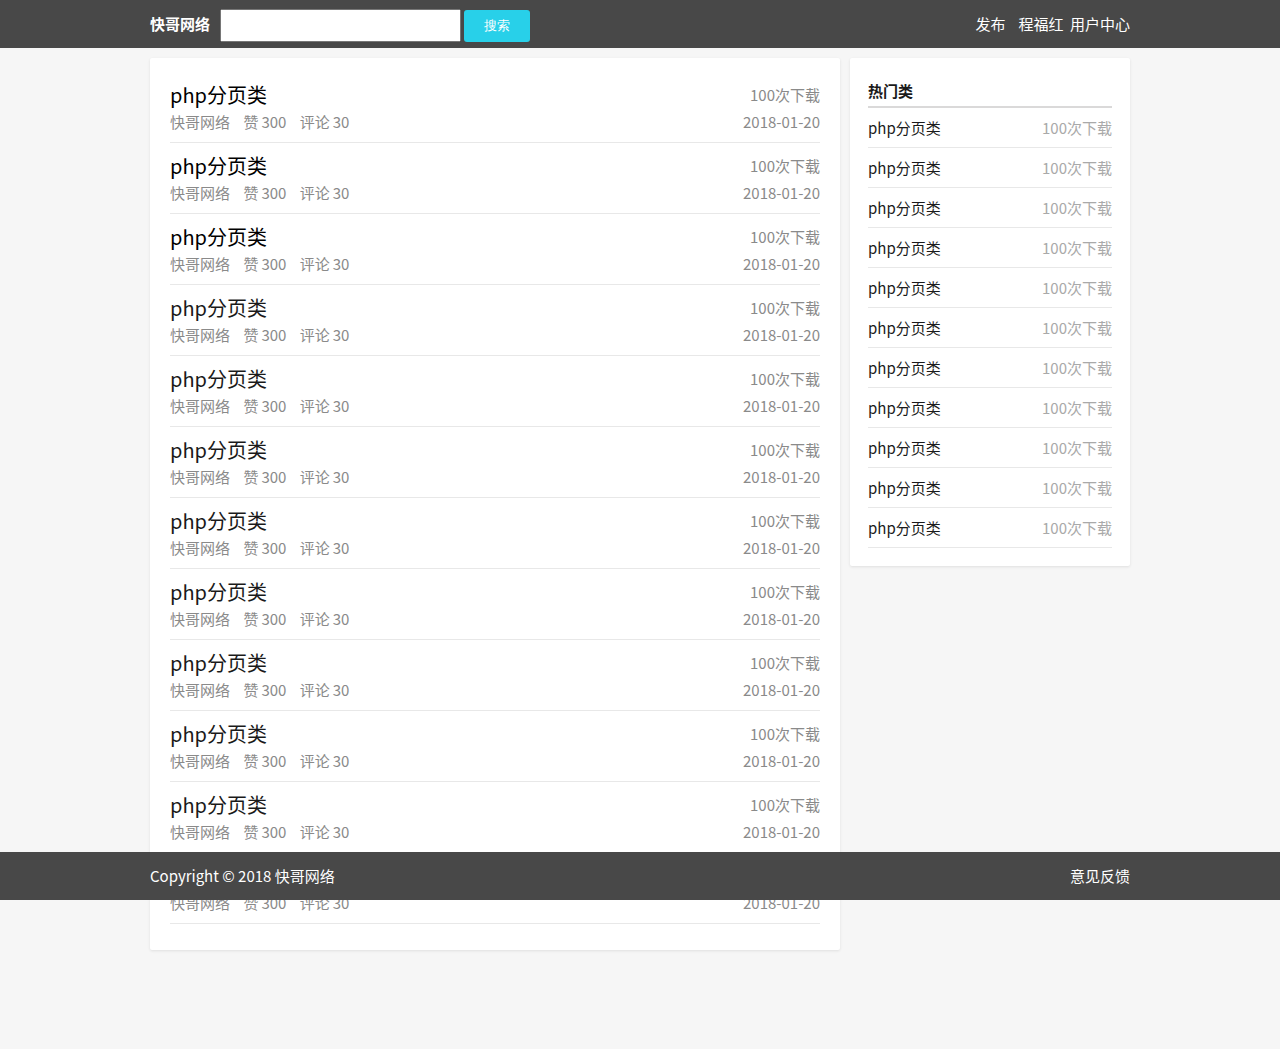
==== index.html @ d21f76a3 "在家修改同步" ====
<!DOCTYPE html>
<html>
  <head>
    <meta charset="utf-8">
    <title>php类库</title>
    <link rel="stylesheet" href="/css/style.css">
  </head>
  <body>
    <header>
      <div class="content">
        <div class="title">快哥网络</div>
        <div class="search">
          <input type="text" id="search">
          <input type="submit" class="sub"  value="搜索">
        </div>
        <div class="login">
          <!-- <span id="login">登陆</span>
          <span id="register">注册</span> -->
          <span id="login">程福红</span>
          <span id="register">用户中心</span>
        </div>
        <div class="release">发布</div>
      </div>
    </header>
    <main>
      <div class="left">
        <div class="content">
          <div class="title">
            <div class="text"><a href="view.html">php分页类</a></div>
            <div class="downCount">100次下载</div>
          </div>
          <div class="label">
            <span class="author">快哥网络</span>
            <span class="praise">赞<i>300</i></span>
            <span class="evaluate">评论<i>30</i></span>
            <span class="upTime">2018-01-20</span>
          </div>
        </div>
        <div class="content">
          <div class="title">
            <div class="text"><a href="view.html">php分页类</a></div>
            <div class="downCount">100次下载</div>
          </div>
          <div class="label">
            <span class="author">快哥网络</span>
            <span class="praise">赞<i>300</i></span>
            <span class="evaluate">评论<i>30</i></span>
            <span class="upTime">2018-01-20</span>
          </div>
        </div>
        <div class="content">
          <div class="title">
            <div class="text"><a href="view.html">php分页类</a></div>
            <div class="downCount">100次下载</div>
          </div>
          <div class="label">
            <span class="author">快哥网络</span>
            <span class="praise">赞<i>300</i></span>
            <span class="evaluate">评论<i>30</i></span>
            <span class="upTime">2018-01-20</span>
          </div>
        </div>
        <div class="content">
          <div class="title">
            <div class="text">php分页类</div>
            <div class="downCount">100次下载</div>
          </div>
          <div class="label">
            <span class="author">快哥网络</span>
            <span class="praise">赞<i>300</i></span>
            <span class="evaluate">评论<i>30</i></span>
            <span class="upTime">2018-01-20</span>
          </div>
        </div>
        <div class="content">
          <div class="title">
            <div class="text">php分页类</div>
            <div class="downCount">100次下载</div>
          </div>
          <div class="label">
            <span class="author">快哥网络</span>
            <span class="praise">赞<i>300</i></span>
            <span class="evaluate">评论<i>30</i></span>
            <span class="upTime">2018-01-20</span>
          </div>
        </div>
        <div class="content">
          <div class="title">
            <div class="text">php分页类</div>
            <div class="downCount">100次下载</div>
          </div>
          <div class="label">
            <span class="author">快哥网络</span>
            <span class="praise">赞<i>300</i></span>
            <span class="evaluate">评论<i>30</i></span>
            <span class="upTime">2018-01-20</span>
          </div>
        </div>
        <div class="content">
          <div class="title">
            <div class="text">php分页类</div>
            <div class="downCount">100次下载</div>
          </div>
          <div class="label">
            <span class="author">快哥网络</span>
            <span class="praise">赞<i>300</i></span>
            <span class="evaluate">评论<i>30</i></span>
            <span class="upTime">2018-01-20</span>
          </div>
        </div>
        <div class="content">
          <div class="title">
            <div class="text">php分页类</div>
            <div class="downCount">100次下载</div>
          </div>
          <div class="label">
            <span class="author">快哥网络</span>
            <span class="praise">赞<i>300</i></span>
            <span class="evaluate">评论<i>30</i></span>
            <span class="upTime">2018-01-20</span>
          </div>
        </div>
        <div class="content">
          <div class="title">
            <div class="text">php分页类</div>
            <div class="downCount">100次下载</div>
          </div>
          <div class="label">
            <span class="author">快哥网络</span>
            <span class="praise">赞<i>300</i></span>
            <span class="evaluate">评论<i>30</i></span>
            <span class="upTime">2018-01-20</span>
          </div>
        </div>
        <div class="content">
          <div class="title">
            <div class="text">php分页类</div>
            <div class="downCount">100次下载</div>
          </div>
          <div class="label">
            <span class="author">快哥网络</span>
            <span class="praise">赞<i>300</i></span>
            <span class="evaluate">评论<i>30</i></span>
            <span class="upTime">2018-01-20</span>
          </div>
        </div>
        <div class="content">
          <div class="title">
            <div class="text">php分页类</div>
            <div class="downCount">100次下载</div>
          </div>
          <div class="label">
            <span class="author">快哥网络</span>
            <span class="praise">赞<i>300</i></span>
            <span class="evaluate">评论<i>30</i></span>
            <span class="upTime">2018-01-20</span>
          </div>
        </div>
        <div class="content">
          <div class="title">
            <div class="text">php分页类</div>
            <div class="downCount">100次下载</div>
          </div>
          <div class="label">
            <span class="author">快哥网络</span>
            <span class="praise">赞<i>300</i></span>
            <span class="evaluate">评论<i>30</i></span>
            <span class="upTime">2018-01-20</span>
          </div>
        </div>
      </div>
      <div class="right">
        <div class="title">热门类</div>
        <div class="list">
          <span>php分页类</span>
          <span class="downCount">100次下载</span>
        </div>
        <div class="list">
          <span>php分页类</span>
          <span class="downCount">100次下载</span>
        </div>
        <div class="list">
          <span>php分页类</span>
          <span class="downCount">100次下载</span>
        </div>
        <div class="list">
          <span>php分页类</span>
          <span class="downCount">100次下载</span>
        </div>
        <div class="list">
          <span>php分页类</span>
          <span class="downCount">100次下载</span>
        </div>
        <div class="list">
          <span>php分页类</span>
          <span class="downCount">100次下载</span>
        </div>
        <div class="list">
          <span>php分页类</span>
          <span class="downCount">100次下载</span>
        </div>
        <div class="list">
          <span>php分页类</span>
          <span class="downCount">100次下载</span>
        </div>
        <div class="list">
          <span>php分页类</span>
          <span class="downCount">100次下载</span>
        </div>
        <div class="list">
          <span>php分页类</span>
          <span class="downCount">100次下载</span>
        </div>
        <div class="list">
          <span>php分页类</span>
          <span class="downCount">100次下载</span>
        </div>

      </div>
    </main>
    <footer>
      <div class="content"><span>Copyright © 2018 快哥网络</span>   <span style="float: right;">意见反馈</span> </div>
    </footer>
  </body>
</html>
---- css/style.css ----
body{
  margin: 0;
  padding: 0;
  font-family: -apple-system,BlinkMacSystemFont,Helvetica Neue,PingFang SC,Microsoft YaHei,Source Han Sans SC,Noto Sans CJK SC,WenQuanYi Micro Hei,sans-serif;
  font-size: 15px;
  color: #1a1a1a;
  background: #f6f6f6;
  -webkit-tap-highlight-color: rgba(26,26,26,0);
}
a {
  text-decoration:none;
  color: #000;
}
header{
  height: 48px;
  background: #484848;
  color: #fff;
  line-height: 48px;
}
header .content{
  width: 980px;
  margin: 0 auto;
}
header .title {
  float: left;
  font-weight: 600;
}
header .search {
  float: left;
  margin-left: 10px;
}
header .search .sub{
  border: 0;
  padding: 3px 20px;
  border-radius: 3px;
  background: #28d0e9;
  color:#fff;
  height: 32px;
}
header #search{
  width: 233px;
  height: 27px;
  font-size: 16px;
}
header .release {
  float: right;
  margin-right: 10px;
}
header .login {
  float: right;
}
header .login span{
  padding-left: 3px
}
footer{
  height: 48px;
  background: #484848;
  color: #fff;
  line-height: 48px;
  clear: both;
  position: fixed;
  width: 100%;
  bottom: 0;
}
footer .content{
  width: 980px;
  margin: 0 auto
}
main{
  width: 980px;
  margin: 0 auto;
}
main .left{
  width: 690px;
  float: left;
  margin: 10px;
  margin-left: 0;
  background: #fff;
  overflow: hidden;
  border-radius: 2px;
  -webkit-box-shadow: 0 1px 3px rgba(26,26,26,.1);
  box-shadow: 0 1px 3px rgba(26,26,26,.1);
  -webkit-box-sizing: border-box;
  box-sizing: border-box;
  padding: 20px;
  margin-bottom: 99px;
}
main .left .content{
  border-bottom: 1px solid #e8e8e8;
  padding-bottom: 10px;
  margin-bottom: 6px;
}
main .left .content .title {
    line-height: 33px;
}
main .left .content .title .text{
  float: left;
  font-size: 20px;
}
main .left .content .title .downCount{
  float: right;
  color: #8a8a8a;
}
main .left .content .label{
  clear: both;
  color: #8a8a8a;
}
main .left .content .label i{
  font-style: initial;
  margin-left: 3px;
}
main .left .content .label .author{
  padding-right: 10px;
}
main .left .content .label .praise{
  padding-right: 10px;
}
main .left .content .label .evaluate{
  padding-right: 10px;
}
main .left .content .label .upTime{
  float: right;
}
main .right{
  width: 280px;
  background: #fff;
  overflow: hidden;
  border-radius: 2px;
  -webkit-box-shadow: 0 1px 3px rgba(26,26,26,.1);
  box-shadow: 0 1px 3px rgba(26,26,26,.1);
  -webkit-box-sizing: border-box;
  box-sizing: border-box;
  padding: 18px;
  float: left;
  margin-top: 10px;
}
main .right  .title{
  border-bottom: 2px solid #dad9d9;
  line-height: 30px;
  font-weight: 600;
}
main .right .list {
    line-height: 39px;
    border-bottom: 1px solid #e8e8e8;
}
main .right .list .downCount{
  color: #a9a9a9;
  float: right;
}
.describe{
  border-bottom: 1px solid #e8e8e8;
  padding-bottom: 10px;
  margin-bottom: 6px;
}
.download {
  border-bottom: 1px solid #e8e8e8;
  padding-bottom: 5px;
  line-height: 39px;
}
.download .sub{
  padding: 6px 27px;
  background: #28d0e9;
  color: #fff;
  font-size: 13px;
  border-radius: 3px;
}
.download .gratuity{
  padding: 2px 7px;
  background: #0f9806;
  margin-left: 13px;
  border-radius: 6px;
  color: #fff;
  font-size: 13px;
}
.download .praise{
  padding: 2px 7px;
  background: red;
  margin-left: 13px;
  border-radius: 6px;
  color: #fff;
  font-size: 13px;
}
.share{
  text-align: right;
  float: right;
}
.evaluate{
  margin-top: 39px;
  margin-bottom: 30px;
}
.evaluate .title{
  border-bottom: 1px solid #e8e8e8;
  padding-bottom: 3px;
  margin-bottom: 6px;
}
.evaluate .list{
  border-bottom: 1px solid #e8e8e8;
  padding-bottom: 7px;
  margin-bottom: 6px;
}
.evaluate .author{
  font-size: 12px;
  margin-bottom: 7px;
  color: #848484;
}
.evaluate .attitude{
  text-align: right;
}
main .user_right{
  width: 690px;
  float: left;
  margin: 10px;
  margin-right: 0;
  background: #fff;
  overflow: hidden;
  border-radius: 2px;
  -webkit-box-shadow: 0 1px 3px rgba(26,26,26,.1);
  box-shadow: 0 1px 3px rgba(26,26,26,.1);
  -webkit-box-sizing: border-box;
  box-sizing: border-box;
  padding: 20px;
  margin-bottom: 99px;
}
main .user_left{
  width: 280px;
  background: #fff;
  overflow: hidden;
  border-radius: 2px;
  -webkit-box-shadow: 0 1px 3px rgba(26,26,26,.1);
  box-shadow: 0 1px 3px rgba(26,26,26,.1);
  -webkit-box-sizing: border-box;
  box-sizing: border-box;
  padding: 18px;
  float: left;
  margin-top: 10px;
}
main .user_left .list {
    line-height: 39px;
    border-bottom: 1px solid #e8e8e8;
}
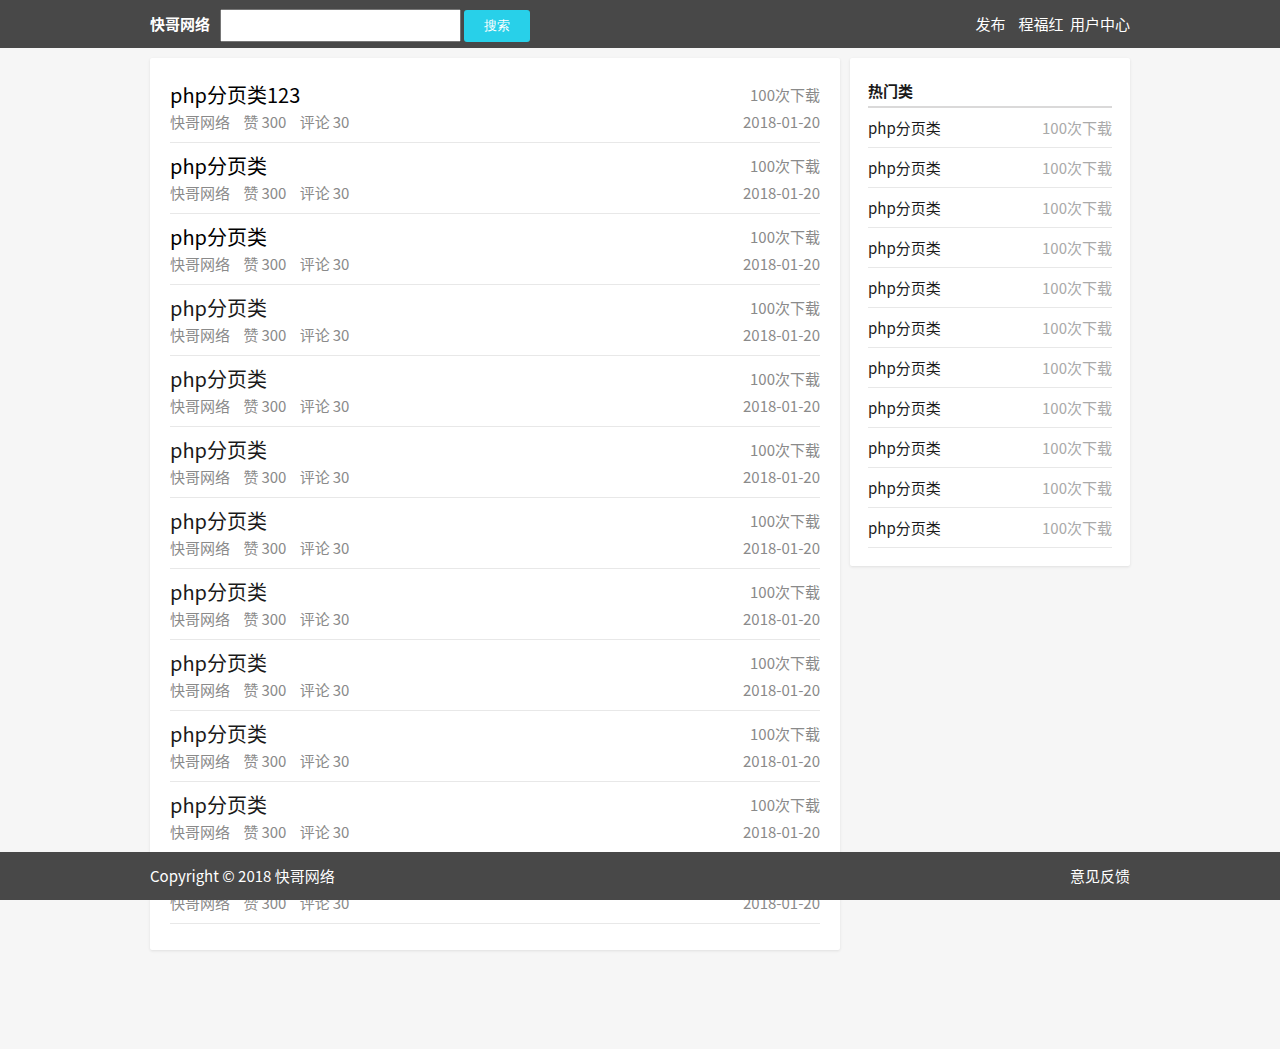
==== commit 4de8eafa: "修改主页" ====
--- a/index.html
+++ b/index.html
@@ -2,7 +2,8 @@
 <html>
   <head>
     <meta charset="utf-8">
-    <title>php类库</title>
+    <title>首页_PHP类库</title>
+    <link rel="shortcut icon" href="favicon.ico">
     <link rel="stylesheet" href="/css/style.css">
   </head>
   <body>
@@ -17,7 +18,7 @@
           <!-- <span id="login">登陆</span>
           <span id="register">注册</span> -->
           <span id="login">程福红</span>
-          <span id="register">用户中心</span>
+          <span id="register"><a href="user.html" style="color:#fff;">用户中心</a></span>
         </div>
         <div class="release">发布</div>
       </div>
@@ -26,7 +27,7 @@
       <div class="left">
         <div class="content">
           <div class="title">
-            <div class="text"><a href="view.html">php分页类</a></div>
+            <div class="text"><a href="view.html">php分页类123</a></div>
             <div class="downCount">100次下载</div>
           </div>
           <div class="label">
--- a/css/style.css
+++ b/css/style.css
@@ -238,3 +238,177 @@
     line-height: 39px;
     border-bottom: 1px solid #e8e8e8;
 }
+div.m-layer {
+    position: fixed;
+    z-index: 9998;
+    width: 530px;
+    border-radius: 4px;
+    box-shadow: 0 5px 16px rgba(0,0,0,0.8);
+    border: none;
+    top: 73px;
+    left: 50%;
+    margin-left: -265px;
+    display: none;
+}
+div.m-layer .zbar {
+    position: relative;
+    z-index: 10;
+    border-bottom: 1px solid #191919;
+    border-radius: 4px 4px 0 0;
+    background: #2d2d2d;
+}
+div.m-layer .zttl {
+    padding-right: 45px;
+    margin: 0;
+    height: 38px;
+    line-height: 38px;
+    padding-left: 18px;
+    border-radius: 3px 3px 0 0;
+    font-weight: bold;
+    font-size: 14px;
+    color: #fff;
+    background-position: 50% 0;
+    _background-image: none;
+}
+div.m-layer div.zcnt {
+    padding: 0;
+    border: 1px solid #878787;
+    border-width: 0 1px 1px;
+    border-radius: 0 0 4px 4px;
+    background: #fff;
+}
+div.m-layer .zcls {
+    position: absolute;
+    z-index: 20;
+    top: 16px;
+    right: 20px;
+    width: 10px;
+    height: 10px;
+    overflow: hidden;
+    text-indent: -9999px;
+    cursor: pointer;
+    background-position: 0 -95px;
+}
+.zcls {
+    background: url(../image/layer.png) no-repeat 0 9999px;
+    _background-image: url(../image/layer_8.png);
+}
+div.m-layer .lyct {
+    padding: 40px 0;
+}
+.m-fdback {
+    padding: 0 40px;
+}
+div.m-layer .lybtn {
+    margin-top: 30px;
+}
+div.m-layer .tip{
+  color: #000;
+  line-height: 22px;
+}
+.m-fdback .u-txtwrap {
+    margin-top: 5px;
+}
+.u-txtwrap {
+    padding-right: 14px;
+}
+.f-pr {
+    position: relative;
+    zoom: 1;
+}
+.m-fdback {
+    padding: 0 40px;
+}
+.m-fdback .u-txtwrap {
+    margin-top: 5px;
+}
+
+div.holder-parent {
+    position: relative;
+    zoom: 1;
+}
+.u-txtwrap {
+    padding-right: 14px;
+}
+.f-pr {
+    position: relative;
+    zoom: 1;
+}
+.m-fdback .area {
+    height: 100px;
+}
+textarea.u-txt, div.u-txt {
+    width: 100%;
+    margin-right: -20px;
+}
+.u-txt {
+    height: 19px;
+    margin: 0;
+    padding: 5px 6px 6px;
+    border: 1px solid #cdcdcd;
+    border-radius: 2px;
+    line-height: 19px;
+}
+textarea {
+    resize: none;
+    overflow: auto;
+}
+.u-txtwrap .zs {
+    position: absolute;
+    bottom: 8px;
+    right: 10px;
+    _right: 20px;
+}
+
+.s-fc2, a.s-fc2:hover {
+    color: #D0D0D0;
+}
+.m-fdback .contact {
+    height: 60px;
+}
+
+textarea.u-txt, div.u-txt {
+    width: 100%;
+    margin-right: -20px;
+}
+.u-txt {
+    height: 19px;
+    margin: 0;
+    padding: 5px 6px 6px;
+    border: 1px solid #cdcdcd;
+    border-radius: 2px;
+    line-height: 19px;
+}
+textarea {
+    resize: none;
+    overflow: auto;
+}
+.u-err {
+    height: 17px;
+    margin-top: 5px;
+    line-height: 17px;
+    color: #e33232;
+}
+div.m-layer .lybtn {
+    margin-top: 30px;
+}
+.f-tc {
+    text-align: center;
+}
+.btn2{
+  background: #28d0e9;
+  color: #fff;
+  padding: 6px 17px;
+}
+.btnm{
+  margin-left: 10px;
+}
+.btnh{
+  margin-left: 10px;
+  background: #f1f1f1;
+  color: #292828;
+  border: 1px solid #d2cfcf;
+}
+.btn2 i{
+  font-style: inherit;
+}
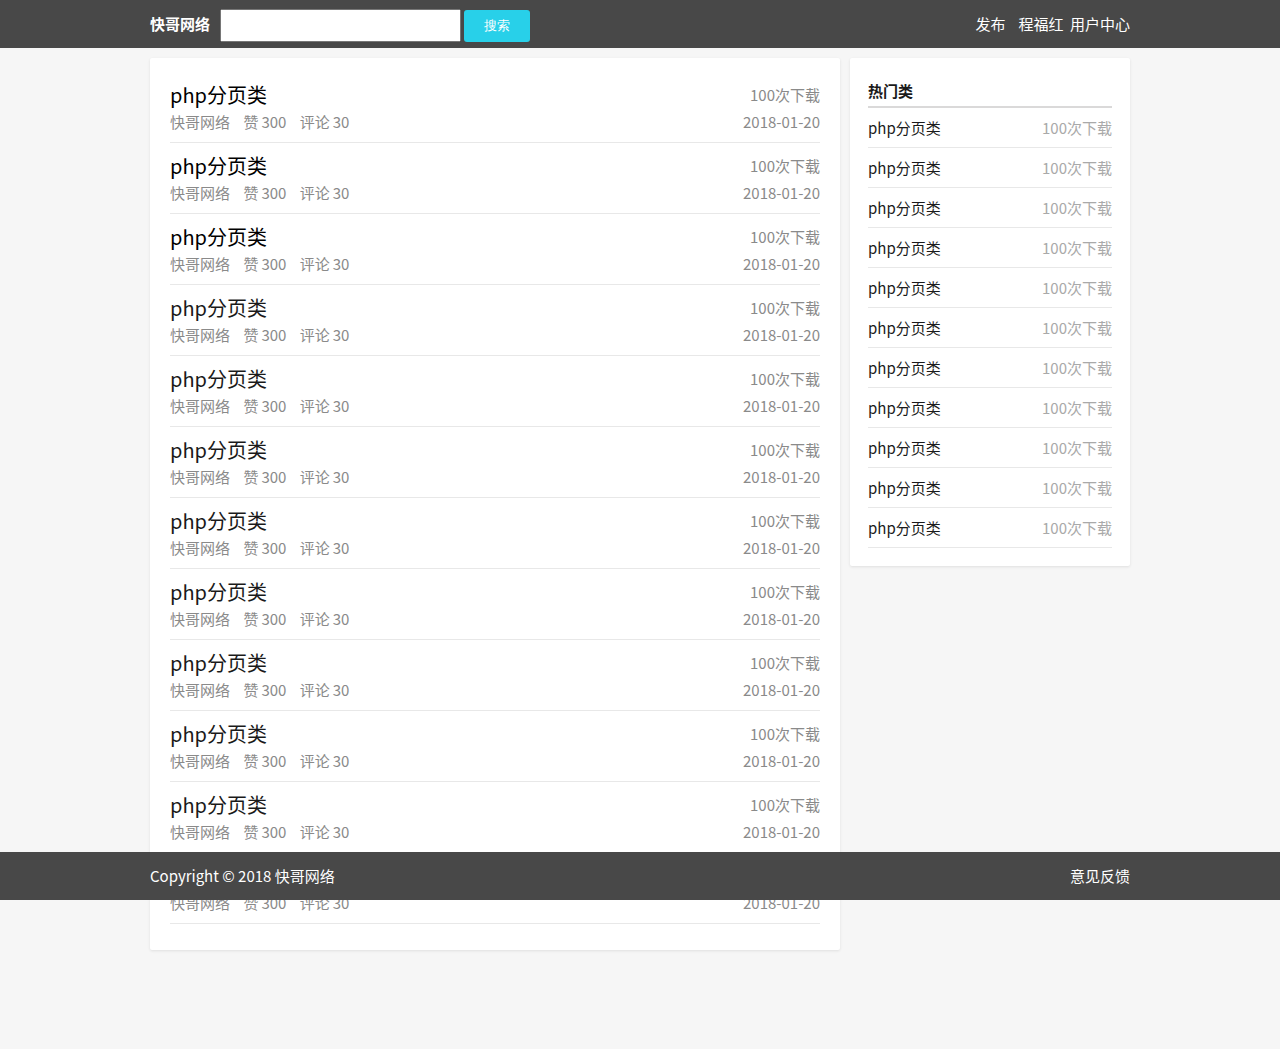
==== commit d2584046: "修改测试" ====
--- a/index.html
+++ b/index.html
@@ -27,7 +27,7 @@
       <div class="left">
         <div class="content">
           <div class="title">
-            <div class="text"><a href="view.html">php分页类123</a></div>
+            <div class="text"><a href="view.html">php分页类</a></div>
             <div class="downCount">100次下载</div>
           </div>
           <div class="label">
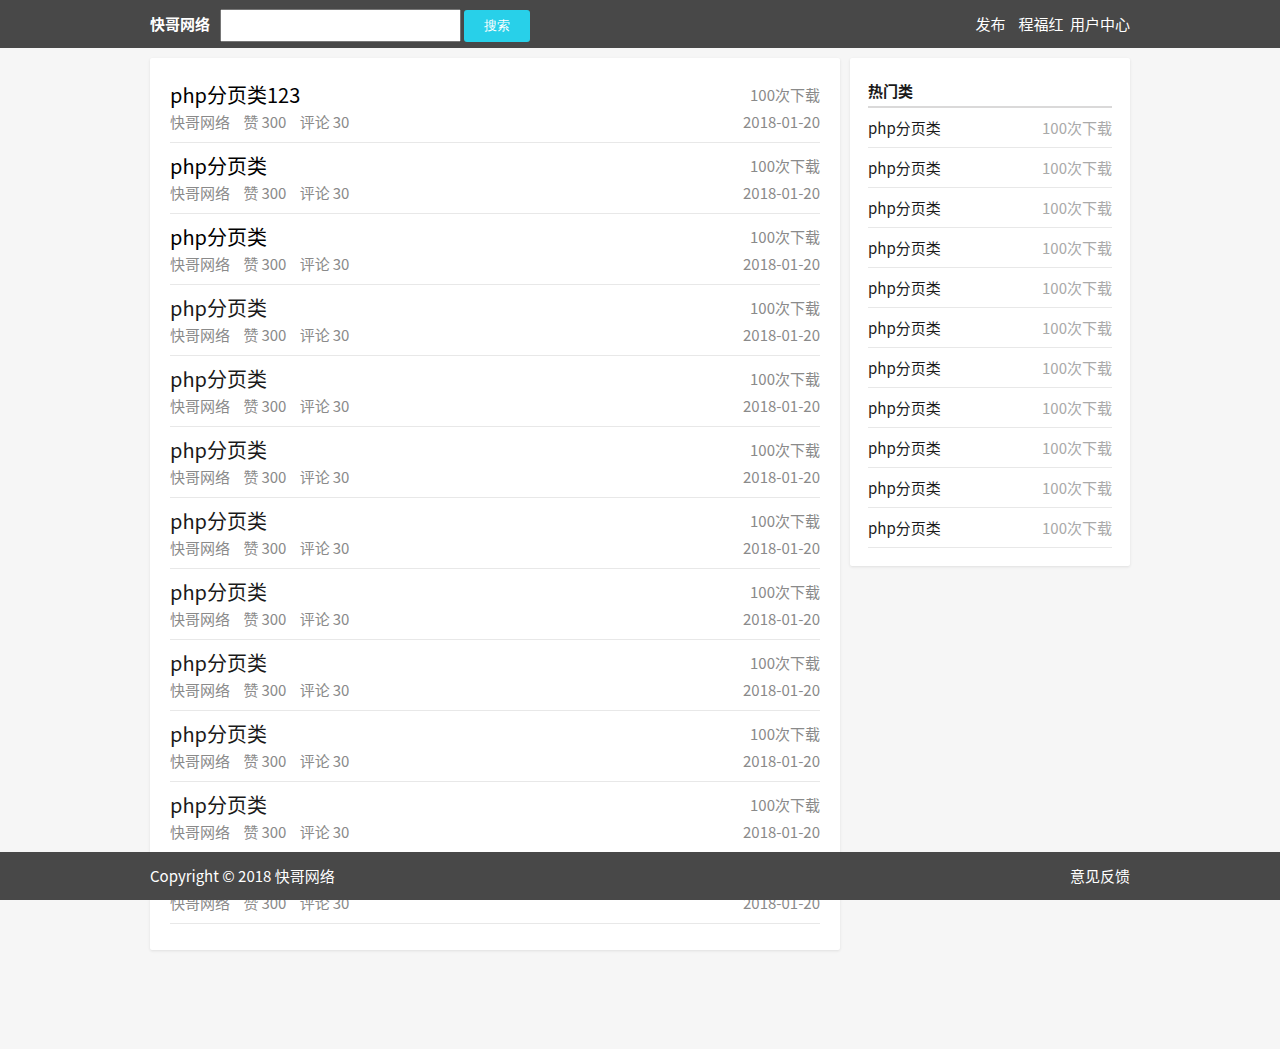
==== commit a5fbc7cf: "修改主页aaa" ====
--- a/index.html
+++ b/index.html
@@ -27,7 +27,7 @@
       <div class="left">
         <div class="content">
           <div class="title">
-            <div class="text"><a href="view.html">php分页类</a></div>
+            <div class="text"><a href="view.html">php分页类123</a></div>
             <div class="downCount">100次下载</div>
           </div>
           <div class="label">
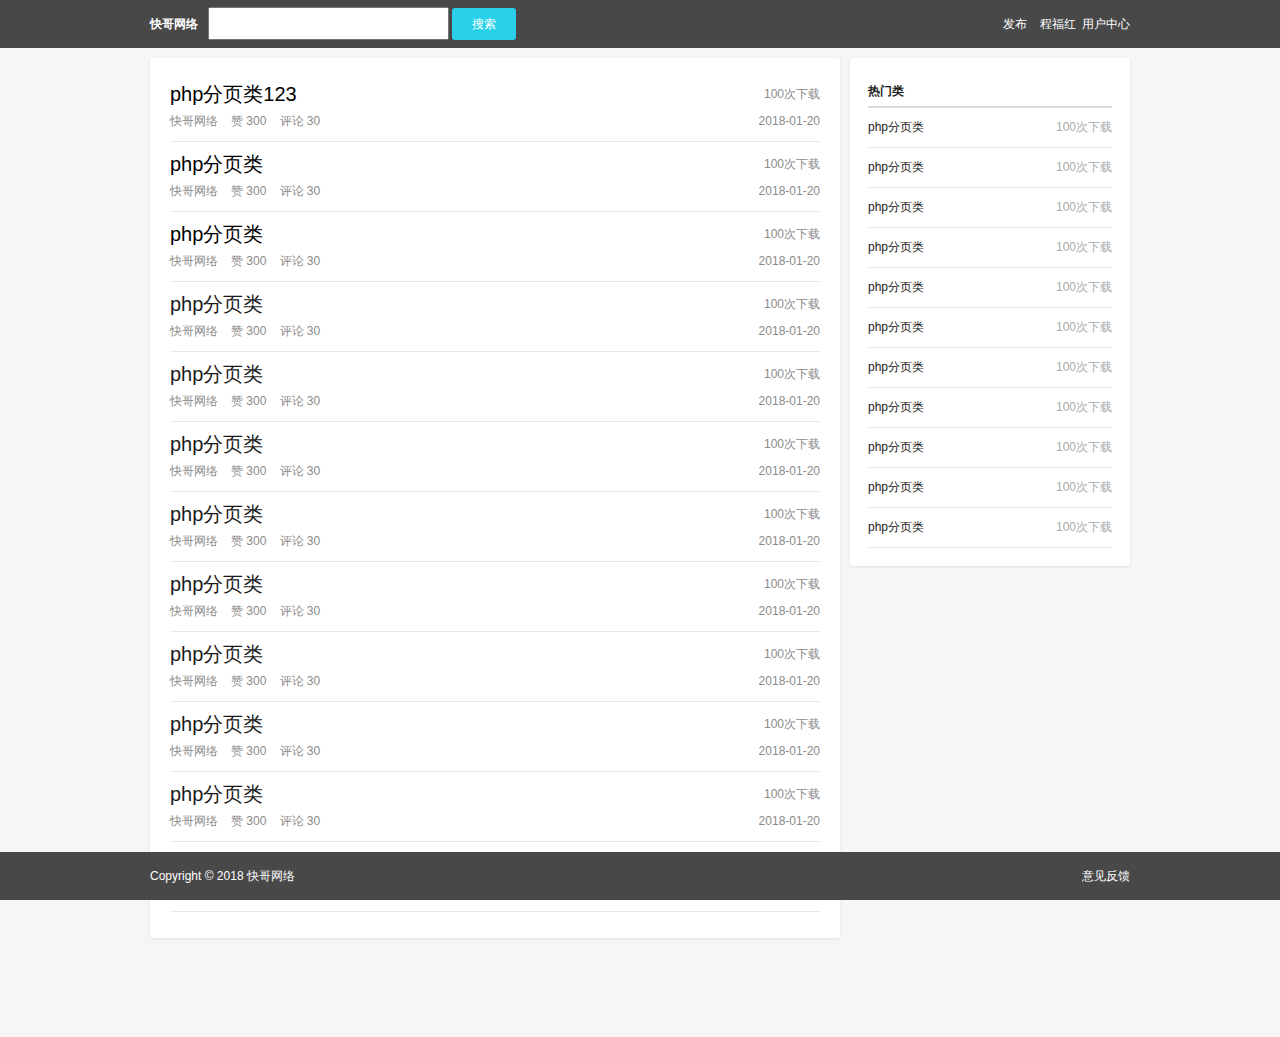
==== commit fa409654: "修改view.html style.css 添加注册登陆" ====
--- a/index.html
+++ b/index.html
@@ -1,226 +1,226 @@
-<!DOCTYPE html>
-<html>
-  <head>
-    <meta charset="utf-8">
-    <title>首页_PHP类库</title>
-    <link rel="shortcut icon" href="favicon.ico">
-    <link rel="stylesheet" href="/css/style.css">
-  </head>
-  <body>
-    <header>
-      <div class="content">
-        <div class="title">快哥网络</div>
-        <div class="search">
-          <input type="text" id="search">
-          <input type="submit" class="sub"  value="搜索">
-        </div>
-        <div class="login">
-          <!-- <span id="login">登陆</span>
-          <span id="register">注册</span> -->
-          <span id="login">程福红</span>
-          <span id="register"><a href="user.html" style="color:#fff;">用户中心</a></span>
-        </div>
-        <div class="release">发布</div>
-      </div>
-    </header>
-    <main>
-      <div class="left">
-        <div class="content">
-          <div class="title">
-            <div class="text"><a href="view.html">php分页类123</a></div>
-            <div class="downCount">100次下载</div>
-          </div>
-          <div class="label">
-            <span class="author">快哥网络</span>
-            <span class="praise">赞<i>300</i></span>
-            <span class="evaluate">评论<i>30</i></span>
-            <span class="upTime">2018-01-20</span>
-          </div>
-        </div>
-        <div class="content">
-          <div class="title">
-            <div class="text"><a href="view.html">php分页类</a></div>
-            <div class="downCount">100次下载</div>
-          </div>
-          <div class="label">
-            <span class="author">快哥网络</span>
-            <span class="praise">赞<i>300</i></span>
-            <span class="evaluate">评论<i>30</i></span>
-            <span class="upTime">2018-01-20</span>
-          </div>
-        </div>
-        <div class="content">
-          <div class="title">
-            <div class="text"><a href="view.html">php分页类</a></div>
-            <div class="downCount">100次下载</div>
-          </div>
-          <div class="label">
-            <span class="author">快哥网络</span>
-            <span class="praise">赞<i>300</i></span>
-            <span class="evaluate">评论<i>30</i></span>
-            <span class="upTime">2018-01-20</span>
-          </div>
-        </div>
-        <div class="content">
-          <div class="title">
-            <div class="text">php分页类</div>
-            <div class="downCount">100次下载</div>
-          </div>
-          <div class="label">
-            <span class="author">快哥网络</span>
-            <span class="praise">赞<i>300</i></span>
-            <span class="evaluate">评论<i>30</i></span>
-            <span class="upTime">2018-01-20</span>
-          </div>
-        </div>
-        <div class="content">
-          <div class="title">
-            <div class="text">php分页类</div>
-            <div class="downCount">100次下载</div>
-          </div>
-          <div class="label">
-            <span class="author">快哥网络</span>
-            <span class="praise">赞<i>300</i></span>
-            <span class="evaluate">评论<i>30</i></span>
-            <span class="upTime">2018-01-20</span>
-          </div>
-        </div>
-        <div class="content">
-          <div class="title">
-            <div class="text">php分页类</div>
-            <div class="downCount">100次下载</div>
-          </div>
-          <div class="label">
-            <span class="author">快哥网络</span>
-            <span class="praise">赞<i>300</i></span>
-            <span class="evaluate">评论<i>30</i></span>
-            <span class="upTime">2018-01-20</span>
-          </div>
-        </div>
-        <div class="content">
-          <div class="title">
-            <div class="text">php分页类</div>
-            <div class="downCount">100次下载</div>
-          </div>
-          <div class="label">
-            <span class="author">快哥网络</span>
-            <span class="praise">赞<i>300</i></span>
-            <span class="evaluate">评论<i>30</i></span>
-            <span class="upTime">2018-01-20</span>
-          </div>
-        </div>
-        <div class="content">
-          <div class="title">
-            <div class="text">php分页类</div>
-            <div class="downCount">100次下载</div>
-          </div>
-          <div class="label">
-            <span class="author">快哥网络</span>
-            <span class="praise">赞<i>300</i></span>
-            <span class="evaluate">评论<i>30</i></span>
-            <span class="upTime">2018-01-20</span>
-          </div>
-        </div>
-        <div class="content">
-          <div class="title">
-            <div class="text">php分页类</div>
-            <div class="downCount">100次下载</div>
-          </div>
-          <div class="label">
-            <span class="author">快哥网络</span>
-            <span class="praise">赞<i>300</i></span>
-            <span class="evaluate">评论<i>30</i></span>
-            <span class="upTime">2018-01-20</span>
-          </div>
-        </div>
-        <div class="content">
-          <div class="title">
-            <div class="text">php分页类</div>
-            <div class="downCount">100次下载</div>
-          </div>
-          <div class="label">
-            <span class="author">快哥网络</span>
-            <span class="praise">赞<i>300</i></span>
-            <span class="evaluate">评论<i>30</i></span>
-            <span class="upTime">2018-01-20</span>
-          </div>
-        </div>
-        <div class="content">
-          <div class="title">
-            <div class="text">php分页类</div>
-            <div class="downCount">100次下载</div>
-          </div>
-          <div class="label">
-            <span class="author">快哥网络</span>
-            <span class="praise">赞<i>300</i></span>
-            <span class="evaluate">评论<i>30</i></span>
-            <span class="upTime">2018-01-20</span>
-          </div>
-        </div>
-        <div class="content">
-          <div class="title">
-            <div class="text">php分页类</div>
-            <div class="downCount">100次下载</div>
-          </div>
-          <div class="label">
-            <span class="author">快哥网络</span>
-            <span class="praise">赞<i>300</i></span>
-            <span class="evaluate">评论<i>30</i></span>
-            <span class="upTime">2018-01-20</span>
-          </div>
-        </div>
-      </div>
-      <div class="right">
-        <div class="title">热门类</div>
-        <div class="list">
-          <span>php分页类</span>
-          <span class="downCount">100次下载</span>
-        </div>
-        <div class="list">
-          <span>php分页类</span>
-          <span class="downCount">100次下载</span>
-        </div>
-        <div class="list">
-          <span>php分页类</span>
-          <span class="downCount">100次下载</span>
-        </div>
-        <div class="list">
-          <span>php分页类</span>
-          <span class="downCount">100次下载</span>
-        </div>
-        <div class="list">
-          <span>php分页类</span>
-          <span class="downCount">100次下载</span>
-        </div>
-        <div class="list">
-          <span>php分页类</span>
-          <span class="downCount">100次下载</span>
-        </div>
-        <div class="list">
-          <span>php分页类</span>
-          <span class="downCount">100次下载</span>
-        </div>
-        <div class="list">
-          <span>php分页类</span>
-          <span class="downCount">100次下载</span>
-        </div>
-        <div class="list">
-          <span>php分页类</span>
-          <span class="downCount">100次下载</span>
-        </div>
-        <div class="list">
-          <span>php分页类</span>
-          <span class="downCount">100次下载</span>
-        </div>
-        <div class="list">
-          <span>php分页类</span>
-          <span class="downCount">100次下载</span>
-        </div>
-
-      </div>
-    </main>
-    <footer>
-      <div class="content"><span>Copyright © 2018 快哥网络</span>   <span style="float: right;">意见反馈</span> </div>
-    </footer>
-  </body>
-</html>
+<!DOCTYPE html>
+<html>
+  <head>
+    <meta charset="utf-8">
+    <title>首页_PHP类库</title>
+    <link rel="shortcut icon" href="favicon.ico">
+    <link rel="stylesheet" href="/css/style.css">
+  </head>
+  <body>
+    <header>
+      <div class="content">
+        <div class="title">快哥网络</div>
+        <div class="search">
+          <input type="text" id="search">
+          <input type="submit" class="sub"  value="搜索">
+        </div>
+        <div class="login">
+          <!-- <span id="login">登陆</span>
+          <span id="register">注册</span> -->
+          <span id="login">程福红</span>
+          <span id="register"><a href="user.html" style="color:#fff;">用户中心</a></span>
+        </div>
+        <div class="release">发布</div>
+      </div>
+    </header>
+    <main>
+      <div class="left">
+        <div class="content">
+          <div class="title">
+            <div class="text"><a href="view.html">php分页类123</a></div>
+            <div class="downCount">100次下载</div>
+          </div>
+          <div class="label">
+            <span class="author">快哥网络</span>
+            <span class="praise">赞<i>300</i></span>
+            <span class="evaluate">评论<i>30</i></span>
+            <span class="upTime">2018-01-20</span>
+          </div>
+        </div>
+        <div class="content">
+          <div class="title">
+            <div class="text"><a href="view.html">php分页类</a></div>
+            <div class="downCount">100次下载</div>
+          </div>
+          <div class="label">
+            <span class="author">快哥网络</span>
+            <span class="praise">赞<i>300</i></span>
+            <span class="evaluate">评论<i>30</i></span>
+            <span class="upTime">2018-01-20</span>
+          </div>
+        </div>
+        <div class="content">
+          <div class="title">
+            <div class="text"><a href="view.html">php分页类</a></div>
+            <div class="downCount">100次下载</div>
+          </div>
+          <div class="label">
+            <span class="author">快哥网络</span>
+            <span class="praise">赞<i>300</i></span>
+            <span class="evaluate">评论<i>30</i></span>
+            <span class="upTime">2018-01-20</span>
+          </div>
+        </div>
+        <div class="content">
+          <div class="title">
+            <div class="text">php分页类</div>
+            <div class="downCount">100次下载</div>
+          </div>
+          <div class="label">
+            <span class="author">快哥网络</span>
+            <span class="praise">赞<i>300</i></span>
+            <span class="evaluate">评论<i>30</i></span>
+            <span class="upTime">2018-01-20</span>
+          </div>
+        </div>
+        <div class="content">
+          <div class="title">
+            <div class="text">php分页类</div>
+            <div class="downCount">100次下载</div>
+          </div>
+          <div class="label">
+            <span class="author">快哥网络</span>
+            <span class="praise">赞<i>300</i></span>
+            <span class="evaluate">评论<i>30</i></span>
+            <span class="upTime">2018-01-20</span>
+          </div>
+        </div>
+        <div class="content">
+          <div class="title">
+            <div class="text">php分页类</div>
+            <div class="downCount">100次下载</div>
+          </div>
+          <div class="label">
+            <span class="author">快哥网络</span>
+            <span class="praise">赞<i>300</i></span>
+            <span class="evaluate">评论<i>30</i></span>
+            <span class="upTime">2018-01-20</span>
+          </div>
+        </div>
+        <div class="content">
+          <div class="title">
+            <div class="text">php分页类</div>
+            <div class="downCount">100次下载</div>
+          </div>
+          <div class="label">
+            <span class="author">快哥网络</span>
+            <span class="praise">赞<i>300</i></span>
+            <span class="evaluate">评论<i>30</i></span>
+            <span class="upTime">2018-01-20</span>
+          </div>
+        </div>
+        <div class="content">
+          <div class="title">
+            <div class="text">php分页类</div>
+            <div class="downCount">100次下载</div>
+          </div>
+          <div class="label">
+            <span class="author">快哥网络</span>
+            <span class="praise">赞<i>300</i></span>
+            <span class="evaluate">评论<i>30</i></span>
+            <span class="upTime">2018-01-20</span>
+          </div>
+        </div>
+        <div class="content">
+          <div class="title">
+            <div class="text">php分页类</div>
+            <div class="downCount">100次下载</div>
+          </div>
+          <div class="label">
+            <span class="author">快哥网络</span>
+            <span class="praise">赞<i>300</i></span>
+            <span class="evaluate">评论<i>30</i></span>
+            <span class="upTime">2018-01-20</span>
+          </div>
+        </div>
+        <div class="content">
+          <div class="title">
+            <div class="text">php分页类</div>
+            <div class="downCount">100次下载</div>
+          </div>
+          <div class="label">
+            <span class="author">快哥网络</span>
+            <span class="praise">赞<i>300</i></span>
+            <span class="evaluate">评论<i>30</i></span>
+            <span class="upTime">2018-01-20</span>
+          </div>
+        </div>
+        <div class="content">
+          <div class="title">
+            <div class="text">php分页类</div>
+            <div class="downCount">100次下载</div>
+          </div>
+          <div class="label">
+            <span class="author">快哥网络</span>
+            <span class="praise">赞<i>300</i></span>
+            <span class="evaluate">评论<i>30</i></span>
+            <span class="upTime">2018-01-20</span>
+          </div>
+        </div>
+        <div class="content">
+          <div class="title">
+            <div class="text">php分页类</div>
+            <div class="downCount">100次下载</div>
+          </div>
+          <div class="label">
+            <span class="author">快哥网络</span>
+            <span class="praise">赞<i>300</i></span>
+            <span class="evaluate">评论<i>30</i></span>
+            <span class="upTime">2018-01-20</span>
+          </div>
+        </div>
+      </div>
+      <div class="right">
+        <div class="title">热门类</div>
+        <div class="list">
+          <span>php分页类</span>
+          <span class="downCount">100次下载</span>
+        </div>
+        <div class="list">
+          <span>php分页类</span>
+          <span class="downCount">100次下载</span>
+        </div>
+        <div class="list">
+          <span>php分页类</span>
+          <span class="downCount">100次下载</span>
+        </div>
+        <div class="list">
+          <span>php分页类</span>
+          <span class="downCount">100次下载</span>
+        </div>
+        <div class="list">
+          <span>php分页类</span>
+          <span class="downCount">100次下载</span>
+        </div>
+        <div class="list">
+          <span>php分页类</span>
+          <span class="downCount">100次下载</span>
+        </div>
+        <div class="list">
+          <span>php分页类</span>
+          <span class="downCount">100次下载</span>
+        </div>
+        <div class="list">
+          <span>php分页类</span>
+          <span class="downCount">100次下载</span>
+        </div>
+        <div class="list">
+          <span>php分页类</span>
+          <span class="downCount">100次下载</span>
+        </div>
+        <div class="list">
+          <span>php分页类</span>
+          <span class="downCount">100次下载</span>
+        </div>
+        <div class="list">
+          <span>php分页类</span>
+          <span class="downCount">100次下载</span>
+        </div>
+
+      </div>
+    </main>
+    <footer>
+      <div class="content"><span>Copyright © 2018 快哥网络</span>   <span style="float: right;">意见反馈</span> </div>
+    </footer>
+  </body>
+</html>
--- a/css/style.css
+++ b/css/style.css
@@ -1,414 +1,658 @@
-body{
-  margin: 0;
-  padding: 0;
-  font-family: -apple-system,BlinkMacSystemFont,Helvetica Neue,PingFang SC,Microsoft YaHei,Source Han Sans SC,Noto Sans CJK SC,WenQuanYi Micro Hei,sans-serif;
-  font-size: 15px;
-  color: #1a1a1a;
-  background: #f6f6f6;
-  -webkit-tap-highlight-color: rgba(26,26,26,0);
-}
-a {
-  text-decoration:none;
-  color: #000;
-}
-header{
-  height: 48px;
-  background: #484848;
-  color: #fff;
-  line-height: 48px;
-}
-header .content{
-  width: 980px;
-  margin: 0 auto;
-}
-header .title {
-  float: left;
-  font-weight: 600;
-}
-header .search {
-  float: left;
-  margin-left: 10px;
-}
-header .search .sub{
-  border: 0;
-  padding: 3px 20px;
-  border-radius: 3px;
-  background: #28d0e9;
-  color:#fff;
-  height: 32px;
-}
-header #search{
-  width: 233px;
-  height: 27px;
-  font-size: 16px;
-}
-header .release {
-  float: right;
-  margin-right: 10px;
-}
-header .login {
-  float: right;
-}
-header .login span{
-  padding-left: 3px
-}
-footer{
-  height: 48px;
-  background: #484848;
-  color: #fff;
-  line-height: 48px;
-  clear: both;
-  position: fixed;
-  width: 100%;
-  bottom: 0;
-}
-footer .content{
-  width: 980px;
-  margin: 0 auto
-}
-main{
-  width: 980px;
-  margin: 0 auto;
-}
-main .left{
-  width: 690px;
-  float: left;
-  margin: 10px;
-  margin-left: 0;
-  background: #fff;
-  overflow: hidden;
-  border-radius: 2px;
-  -webkit-box-shadow: 0 1px 3px rgba(26,26,26,.1);
-  box-shadow: 0 1px 3px rgba(26,26,26,.1);
-  -webkit-box-sizing: border-box;
-  box-sizing: border-box;
-  padding: 20px;
-  margin-bottom: 99px;
-}
-main .left .content{
-  border-bottom: 1px solid #e8e8e8;
-  padding-bottom: 10px;
-  margin-bottom: 6px;
-}
-main .left .content .title {
-    line-height: 33px;
-}
-main .left .content .title .text{
-  float: left;
-  font-size: 20px;
-}
-main .left .content .title .downCount{
-  float: right;
-  color: #8a8a8a;
-}
-main .left .content .label{
-  clear: both;
-  color: #8a8a8a;
-}
-main .left .content .label i{
-  font-style: initial;
-  margin-left: 3px;
-}
-main .left .content .label .author{
-  padding-right: 10px;
-}
-main .left .content .label .praise{
-  padding-right: 10px;
-}
-main .left .content .label .evaluate{
-  padding-right: 10px;
-}
-main .left .content .label .upTime{
-  float: right;
-}
-main .right{
-  width: 280px;
-  background: #fff;
-  overflow: hidden;
-  border-radius: 2px;
-  -webkit-box-shadow: 0 1px 3px rgba(26,26,26,.1);
-  box-shadow: 0 1px 3px rgba(26,26,26,.1);
-  -webkit-box-sizing: border-box;
-  box-sizing: border-box;
-  padding: 18px;
-  float: left;
-  margin-top: 10px;
-}
-main .right  .title{
-  border-bottom: 2px solid #dad9d9;
-  line-height: 30px;
-  font-weight: 600;
-}
-main .right .list {
-    line-height: 39px;
-    border-bottom: 1px solid #e8e8e8;
-}
-main .right .list .downCount{
-  color: #a9a9a9;
-  float: right;
-}
-.describe{
-  border-bottom: 1px solid #e8e8e8;
-  padding-bottom: 10px;
-  margin-bottom: 6px;
-}
-.download {
-  border-bottom: 1px solid #e8e8e8;
-  padding-bottom: 5px;
-  line-height: 39px;
-}
-.download .sub{
-  padding: 6px 27px;
-  background: #28d0e9;
-  color: #fff;
-  font-size: 13px;
-  border-radius: 3px;
-}
-.download .gratuity{
-  padding: 2px 7px;
-  background: #0f9806;
-  margin-left: 13px;
-  border-radius: 6px;
-  color: #fff;
-  font-size: 13px;
-}
-.download .praise{
-  padding: 2px 7px;
-  background: red;
-  margin-left: 13px;
-  border-radius: 6px;
-  color: #fff;
-  font-size: 13px;
-}
-.share{
-  text-align: right;
-  float: right;
-}
-.evaluate{
-  margin-top: 39px;
-  margin-bottom: 30px;
-}
-.evaluate .title{
-  border-bottom: 1px solid #e8e8e8;
-  padding-bottom: 3px;
-  margin-bottom: 6px;
-}
-.evaluate .list{
-  border-bottom: 1px solid #e8e8e8;
-  padding-bottom: 7px;
-  margin-bottom: 6px;
-}
-.evaluate .author{
-  font-size: 12px;
-  margin-bottom: 7px;
-  color: #848484;
-}
-.evaluate .attitude{
-  text-align: right;
-}
-main .user_right{
-  width: 690px;
-  float: left;
-  margin: 10px;
-  margin-right: 0;
-  background: #fff;
-  overflow: hidden;
-  border-radius: 2px;
-  -webkit-box-shadow: 0 1px 3px rgba(26,26,26,.1);
-  box-shadow: 0 1px 3px rgba(26,26,26,.1);
-  -webkit-box-sizing: border-box;
-  box-sizing: border-box;
-  padding: 20px;
-  margin-bottom: 99px;
-}
-main .user_left{
-  width: 280px;
-  background: #fff;
-  overflow: hidden;
-  border-radius: 2px;
-  -webkit-box-shadow: 0 1px 3px rgba(26,26,26,.1);
-  box-shadow: 0 1px 3px rgba(26,26,26,.1);
-  -webkit-box-sizing: border-box;
-  box-sizing: border-box;
-  padding: 18px;
-  float: left;
-  margin-top: 10px;
-}
-main .user_left .list {
-    line-height: 39px;
-    border-bottom: 1px solid #e8e8e8;
-}
-div.m-layer {
-    position: fixed;
-    z-index: 9998;
-    width: 530px;
-    border-radius: 4px;
-    box-shadow: 0 5px 16px rgba(0,0,0,0.8);
-    border: none;
-    top: 73px;
-    left: 50%;
-    margin-left: -265px;
-    display: none;
-}
-div.m-layer .zbar {
-    position: relative;
-    z-index: 10;
-    border-bottom: 1px solid #191919;
-    border-radius: 4px 4px 0 0;
-    background: #2d2d2d;
-}
-div.m-layer .zttl {
-    padding-right: 45px;
-    margin: 0;
-    height: 38px;
-    line-height: 38px;
-    padding-left: 18px;
-    border-radius: 3px 3px 0 0;
-    font-weight: bold;
-    font-size: 14px;
-    color: #fff;
-    background-position: 50% 0;
-    _background-image: none;
-}
-div.m-layer div.zcnt {
-    padding: 0;
-    border: 1px solid #878787;
-    border-width: 0 1px 1px;
-    border-radius: 0 0 4px 4px;
-    background: #fff;
-}
-div.m-layer .zcls {
-    position: absolute;
-    z-index: 20;
-    top: 16px;
-    right: 20px;
-    width: 10px;
-    height: 10px;
-    overflow: hidden;
-    text-indent: -9999px;
-    cursor: pointer;
-    background-position: 0 -95px;
-}
-.zcls {
-    background: url(../image/layer.png) no-repeat 0 9999px;
-    _background-image: url(../image/layer_8.png);
-}
-div.m-layer .lyct {
-    padding: 40px 0;
-}
-.m-fdback {
-    padding: 0 40px;
-}
-div.m-layer .lybtn {
-    margin-top: 30px;
-}
-div.m-layer .tip{
-  color: #000;
-  line-height: 22px;
-}
-.m-fdback .u-txtwrap {
-    margin-top: 5px;
-}
-.u-txtwrap {
-    padding-right: 14px;
-}
-.f-pr {
-    position: relative;
-    zoom: 1;
-}
-.m-fdback {
-    padding: 0 40px;
-}
-.m-fdback .u-txtwrap {
-    margin-top: 5px;
-}
-
-div.holder-parent {
-    position: relative;
-    zoom: 1;
-}
-.u-txtwrap {
-    padding-right: 14px;
-}
-.f-pr {
-    position: relative;
-    zoom: 1;
-}
-.m-fdback .area {
-    height: 100px;
-}
-textarea.u-txt, div.u-txt {
-    width: 100%;
-    margin-right: -20px;
-}
-.u-txt {
-    height: 19px;
-    margin: 0;
-    padding: 5px 6px 6px;
-    border: 1px solid #cdcdcd;
-    border-radius: 2px;
-    line-height: 19px;
-}
-textarea {
-    resize: none;
-    overflow: auto;
-}
-.u-txtwrap .zs {
-    position: absolute;
-    bottom: 8px;
-    right: 10px;
-    _right: 20px;
-}
-
-.s-fc2, a.s-fc2:hover {
-    color: #D0D0D0;
-}
-.m-fdback .contact {
-    height: 60px;
-}
-
-textarea.u-txt, div.u-txt {
-    width: 100%;
-    margin-right: -20px;
-}
-.u-txt {
-    height: 19px;
-    margin: 0;
-    padding: 5px 6px 6px;
-    border: 1px solid #cdcdcd;
-    border-radius: 2px;
-    line-height: 19px;
-}
-textarea {
-    resize: none;
-    overflow: auto;
-}
-.u-err {
-    height: 17px;
-    margin-top: 5px;
-    line-height: 17px;
-    color: #e33232;
-}
-div.m-layer .lybtn {
-    margin-top: 30px;
-}
-.f-tc {
-    text-align: center;
-}
-.btn2{
-  background: #28d0e9;
-  color: #fff;
-  padding: 6px 17px;
-}
-.btnm{
-  margin-left: 10px;
-}
-.btnh{
-  margin-left: 10px;
-  background: #f1f1f1;
-  color: #292828;
-  border: 1px solid #d2cfcf;
-}
-.btn2 i{
-  font-style: inherit;
-}
+body{
+  margin: 0;
+  padding: 0;
+  font-family: -apple-system,BlinkMacSystemFont,Helvetica Neue,PingFang SC,Microsoft YaHei,Source Han Sans SC,Noto Sans CJK SC,WenQuanYi Micro Hei,sans-serif;
+  font-size: 15px;
+  color: #1a1a1a;
+  background: #f6f6f6;
+  -webkit-tap-highlight-color: rgba(26,26,26,0);
+}
+a {
+  text-decoration:none;
+  color: #000;
+}
+header{
+  height: 48px;
+  background: #484848;
+  color: #fff;
+  line-height: 48px;
+}
+header .content{
+  width: 980px;
+  margin: 0 auto;
+}
+header .title {
+  float: left;
+  font-weight: 600;
+}
+header .search {
+  float: left;
+  margin-left: 10px;
+}
+header .search .sub{
+  border: 0;
+  padding: 3px 20px;
+  border-radius: 3px;
+  background: #28d0e9;
+  color:#fff;
+  height: 32px;
+}
+header #search{
+  width: 233px;
+  height: 27px;
+  font-size: 16px;
+}
+header .release {
+  float: right;
+  margin-right: 10px;
+}
+header .login {
+  float: right;
+}
+header .login span{
+  padding-left: 3px
+}
+footer{
+  height: 48px;
+  background: #484848;
+  color: #fff;
+  line-height: 48px;
+  clear: both;
+  position: fixed;
+  width: 100%;
+  bottom: 0;
+}
+footer .content{
+  width: 980px;
+  margin: 0 auto
+}
+main{
+  width: 980px;
+  margin: 0 auto;
+}
+main .left{
+  width: 690px;
+  float: left;
+  margin: 10px;
+  margin-left: 0;
+  background: #fff;
+  overflow: hidden;
+  border-radius: 2px;
+  -webkit-box-shadow: 0 1px 3px rgba(26,26,26,.1);
+  box-shadow: 0 1px 3px rgba(26,26,26,.1);
+  -webkit-box-sizing: border-box;
+  box-sizing: border-box;
+  padding: 20px;
+  margin-bottom: 99px;
+}
+main .left .content{
+  border-bottom: 1px solid #e8e8e8;
+  padding-bottom: 10px;
+  margin-bottom: 6px;
+}
+main .left .content .title {
+    line-height: 33px;
+}
+main .left .content .title .text{
+  float: left;
+  font-size: 20px;
+}
+main .left .content .title .downCount{
+  float: right;
+  color: #8a8a8a;
+}
+main .left .content .label{
+  clear: both;
+  color: #8a8a8a;
+}
+main .left .content .label i{
+  font-style: initial;
+  margin-left: 3px;
+}
+main .left .content .label .author{
+  padding-right: 10px;
+}
+main .left .content .label .praise{
+  padding-right: 10px;
+}
+main .left .content .label .evaluate{
+  padding-right: 10px;
+}
+main .left .content .label .upTime{
+  float: right;
+}
+main .right{
+  width: 280px;
+  background: #fff;
+  overflow: hidden;
+  border-radius: 2px;
+  -webkit-box-shadow: 0 1px 3px rgba(26,26,26,.1);
+  box-shadow: 0 1px 3px rgba(26,26,26,.1);
+  -webkit-box-sizing: border-box;
+  box-sizing: border-box;
+  padding: 18px;
+  float: left;
+  margin-top: 10px;
+}
+main .right  .title{
+  border-bottom: 2px solid #dad9d9;
+  line-height: 30px;
+  font-weight: 600;
+}
+main .right .list {
+    line-height: 39px;
+    border-bottom: 1px solid #e8e8e8;
+}
+main .right .list .downCount{
+  color: #a9a9a9;
+  float: right;
+}
+.describe{
+  border-bottom: 1px solid #e8e8e8;
+  padding-bottom: 10px;
+  margin-bottom: 6px;
+}
+.download {
+  border-bottom: 1px solid #e8e8e8;
+  padding-bottom: 5px;
+  line-height: 39px;
+}
+.download .sub{
+  padding: 6px 27px;
+  background: #28d0e9;
+  color: #fff;
+  font-size: 13px;
+  border-radius: 3px;
+}
+.download .gratuity{
+  padding: 2px 7px;
+  background: #0f9806;
+  margin-left: 13px;
+  border-radius: 6px;
+  color: #fff;
+  font-size: 13px;
+}
+.download .praise{
+  padding: 2px 7px;
+  background: red;
+  margin-left: 13px;
+  border-radius: 6px;
+  color: #fff;
+  font-size: 13px;
+}
+.share{
+  text-align: right;
+  float: right;
+}
+.evaluate{
+  margin-top: 39px;
+  margin-bottom: 30px;
+}
+.evaluate .title{
+  border-bottom: 1px solid #e8e8e8;
+  padding-bottom: 3px;
+  margin-bottom: 6px;
+}
+.evaluate .list{
+  border-bottom: 1px solid #e8e8e8;
+  padding-bottom: 7px;
+  margin-bottom: 6px;
+}
+.evaluate .author{
+  font-size: 12px;
+  margin-bottom: 7px;
+  color: #848484;
+}
+.evaluate .attitude{
+  text-align: right;
+}
+main .user_right{
+  width: 690px;
+  float: left;
+  margin: 10px;
+  margin-right: 0;
+  background: #fff;
+  overflow: hidden;
+  border-radius: 2px;
+  -webkit-box-shadow: 0 1px 3px rgba(26,26,26,.1);
+  box-shadow: 0 1px 3px rgba(26,26,26,.1);
+  -webkit-box-sizing: border-box;
+  box-sizing: border-box;
+  padding: 20px;
+  margin-bottom: 99px;
+}
+main .user_left{
+  width: 280px;
+  background: #fff;
+  overflow: hidden;
+  border-radius: 2px;
+  -webkit-box-shadow: 0 1px 3px rgba(26,26,26,.1);
+  box-shadow: 0 1px 3px rgba(26,26,26,.1);
+  -webkit-box-sizing: border-box;
+  box-sizing: border-box;
+  padding: 18px;
+  float: left;
+  margin-top: 10px;
+}
+main .user_left .list {
+    line-height: 39px;
+    border-bottom: 1px solid #e8e8e8;
+}
+div.m-layer {
+    position: fixed;
+    z-index: 9998;
+    width: 530px;
+    border-radius: 4px;
+    box-shadow: 0 5px 16px rgba(0,0,0,0.8);
+    border: none;
+    top: 173px;
+    left: 50%;
+    margin-left: -265px;
+    display: none;
+}
+div.m-layer .zbar {
+    position: relative;
+    z-index: 10;
+    border-bottom: 1px solid #191919;
+    border-radius: 4px 4px 0 0;
+    background: #2d2d2d;
+}
+div.m-layer .zttl {
+    padding-right: 45px;
+    margin: 0;
+    height: 38px;
+    line-height: 38px;
+    padding-left: 18px;
+    border-radius: 3px 3px 0 0;
+    font-weight: bold;
+    font-size: 14px;
+    color: #fff;
+    background-position: 50% 0;
+    _background-image: none;
+}
+div.m-layer div.zcnt {
+    padding: 0;
+    border: 1px solid #878787;
+    border-width: 0 1px 1px;
+    border-radius: 0 0 4px 4px;
+    background: #fff;
+}
+div.m-layer .zcls {
+    position: absolute;
+    z-index: 20;
+    top: 16px;
+    right: 20px;
+    width: 10px;
+    height: 10px;
+    overflow: hidden;
+    text-indent: -9999px;
+    cursor: pointer;
+    background-position: 0 -95px;
+}
+.zcls {
+    background: url(../image/layer.png) no-repeat 0 9999px;
+    _background-image: url(../image/layer_8.png);
+}
+div.m-layer .lyct {
+    padding: 40px 0;
+}
+.m-fdback {
+    padding: 0 40px;
+}
+div.m-layer .lybtn {
+    margin-top: 30px;
+}
+div.m-layer .tip{
+  color: #000;
+  line-height: 22px;
+}
+.m-fdback .u-txtwrap {
+    margin-top: 5px;
+}
+.u-txtwrap {
+    padding-right: 14px;
+}
+.f-pr {
+    position: relative;
+    zoom: 1;
+}
+.m-fdback {
+    padding: 0 40px;
+}
+.m-fdback .u-txtwrap {
+    margin-top: 5px;
+}
+
+div.holder-parent {
+    position: relative;
+    zoom: 1;
+}
+.u-txtwrap {
+    padding-right: 14px;
+}
+.f-pr {
+    position: relative;
+    zoom: 1;
+}
+.m-fdback .area {
+    height: 100px;
+}
+textarea.u-txt, div.u-txt {
+    width: 100%;
+    margin-right: -20px;
+}
+.u-txt {
+    height: 19px;
+    margin: 0;
+    padding: 5px 6px 6px;
+    border: 1px solid #cdcdcd;
+    border-radius: 2px;
+    line-height: 19px;
+}
+textarea {
+    resize: none;
+    overflow: auto;
+}
+.u-txtwrap .zs {
+    position: absolute;
+    bottom: 8px;
+    right: 10px;
+    _right: 20px;
+}
+
+.s-fc2, a.s-fc2:hover {
+    color: #D0D0D0;
+}
+.m-fdback .contact {
+    height: 60px;
+}
+
+textarea.u-txt, div.u-txt {
+    width: 100%;
+    margin-right: -20px;
+}
+.u-txt {
+    height: 19px;
+    margin: 0;
+    padding: 5px 6px 6px;
+    border: 1px solid #cdcdcd;
+    border-radius: 2px;
+    line-height: 19px;
+}
+textarea {
+    resize: none;
+    overflow: auto;
+}
+.u-err {
+    height: 17px;
+    margin-top: 5px;
+    line-height: 17px;
+    color: #e33232;
+}
+div.m-layer .lybtn {
+    margin-top: 30px;
+}
+.f-tc {
+    text-align: center;
+}
+.btn2{
+  background: #28d0e9;
+  color: #fff;
+  padding: 6px 17px;
+}
+.btnm{
+  margin-left: 10px;
+}
+.btnh{
+  margin-left: 10px;
+  background: #f1f1f1;
+  color: #292828;
+  border: 1px solid #d2cfcf;
+}
+.btn2 i{
+  font-style: inherit;
+}
+/* ---------------- */
+/* 登陆注册 */
+.form-wrapper {
+		    padding: 20px 0 0 70px;
+		    width: 740px;
+		}
+		.content-login {
+    		text-align: center;
+		}
+		body, button, input, select, textarea {
+		    font: 12px/20px "微软雅黑",Arial;
+		}
+		.form-item .form-label {
+		    font-size: 18px;
+		    color: #333;
+		    line-height: 36px;
+		    float: left;
+		    display: inline;
+		    margin-left: -210px;
+		    width: 200px;
+		    height: 36px;
+		    text-align: right;
+		    overflow: hidden;
+		}
+		.form-item .form-field .form-text, .login-form-item .form-field .form-text, .vcode-form-item .form-field .form-text {
+		    border-radius: 5px;
+		    font-size: 14px;
+		    line-height: 28px;
+		    border: 1px solid #dedede;
+		    padding: 3px 10px;
+		    width: 255px;
+		    height: 28px;
+		    vertical-align: middle;
+		    -webkit-transition: border linear .2s,box-shadow linear .2s;
+		    -moz-transition: border linear .2s,box-shadow linear .2s;
+		    -ms-transition: border linear .2s,box-shadow linear .2s;
+		    -o-transition: border linear .2s,box-shadow linear .2s;
+		    transition: border linear .2s,box-shadow linear .2s;
+		}
+		.form-item .form-field .tips-error {
+		    width: 217px;
+		    padding-left: 3px;
+		    color: #E15738;
+		}
+		.form-item .form-field .form-tips {
+		    margin-left: 5px;
+		    font-size: 12px;
+		    line-height: 20px;
+		    display: inline-block;
+		    vertical-align: middle;
+		    text-align: justify;
+		    min-height: 20px;
+		    max-height: 40px;
+		    overflow: hidden;
+		}
+		.form-item {
+		    padding: 0 0 15px 50px;
+		}
+		.form-item .form-field .mobile-vcode-text .get-mobile-vcode {
+		    margin-left: -4px;
+		    text-decoration: none;
+		    display: inline-block;
+		    padding: 3px 26px;
+		    height: 30px;
+		    line-height: 30px;
+		    text-align: center;
+		    font-size: 14px;
+		    color: #fff;
+		    vertical-align: middle;
+		    border-top-right-radius: 5px;
+		    border-bottom-right-radius: 5px;
+		    background-color: #91C135;
+		}
+		.form-item .form-field .mobile-vcode-text {
+		    width: 277px;
+		    display: inline-block;
+		    vertical-align: middle;
+		}
+		.form-item .form-field .mobile-vcode-text .form-text {
+		    width: 105px;
+		    border-top-right-radius: 0;
+		    border-bottom-right-radius: 0;
+		}
+		.form-action .register-btn {
+		    width: 277px;
+		}
+		.btn-blue {
+		    background: #4ba0d7;
+		}
+		.form-action {
+		        margin-left: -40px;
+		    text-align: center;
+		}
+		.btn {
+		    border: 0 none;
+		    border-radius: 3px;
+		    color: #fff;
+		    cursor: pointer;
+		    display: inline-block;
+		    font-size: 18px;
+		    height: 40px;
+		    text-align: center;
+		    vertical-align: middle;
+		}
+		.content-login {
+		    text-align: center;
+		}
+		/*手机号*/
+		.form-item .form-field .mobile-text {
+		    position: relative;
+		    width: 277px;
+		    display: inline-block;
+		    vertical-align: middle;
+		}
+		#guize a {
+		    color: #2965b1;
+		    text-decoration: none;
+		}
+    /* ---------------------- */
+    /* 登陆注册 */
+    .form-wrapper {
+    		    padding: 20px 0 0 70px;
+    		    width: 740px;
+    		}
+    		.content-login {
+        		text-align: center;
+    		}
+    		body, button, input, select, textarea {
+    		    font: 12px/20px "微软雅黑",Arial;
+    		}
+    		.form-item .form-label {
+    		    font-size: 18px;
+    		    color: #333;
+    		    line-height: 36px;
+    		    float: left;
+    		    display: inline;
+    		    margin-left: -210px;
+    		    width: 200px;
+    		    height: 36px;
+    		    text-align: right;
+    		    overflow: hidden;
+            line-height: 45px;
+    		}
+    		.form-item .form-field .form-text, .login-form-item .form-field .form-text, .vcode-form-item .form-field .form-text {
+    		    border-radius: 5px;
+    		    font-size: 14px;
+    		    line-height: 28px;
+    		    border: 1px solid #dedede;
+    		    padding: 3px 10px;
+    		    width: 255px;
+    		    height: 28px;
+    		    vertical-align: middle;
+    		    -webkit-transition: border linear .2s,box-shadow linear .2s;
+    		    -moz-transition: border linear .2s,box-shadow linear .2s;
+    		    -ms-transition: border linear .2s,box-shadow linear .2s;
+    		    -o-transition: border linear .2s,box-shadow linear .2s;
+    		    transition: border linear .2s,box-shadow linear .2s;
+    		}
+    		.form-item .form-field .tips-error {
+    		    width: 217px;
+    		    padding-left: 3px;
+    		    color: #E15738;
+    		}
+    		.form-item .form-field .form-tips {
+    		    margin-left: 5px;
+    		    font-size: 12px;
+    		    line-height: 20px;
+    		    display: inline-block;
+    		    vertical-align: middle;
+    		    text-align: justify;
+    		    min-height: 20px;
+    		    max-height: 40px;
+    		    overflow: hidden;
+    		}
+    		.form-item .form-field .mobile-vcode-text .get-mobile-vcode {
+    		    margin-left: -4px;
+    		    text-decoration: none;
+    		    display: inline-block;
+    		    padding: 3px 26px;
+    		    height: 30px;
+    		    line-height: 30px;
+    		    text-align: center;
+    		    font-size: 14px;
+    		    color: #fff;
+    		    vertical-align: middle;
+    		    border-top-right-radius: 5px;
+    		    border-bottom-right-radius: 5px;
+    		    background-color: #91C135;
+    		}
+    		.form-item .form-field .mobile-vcode-text {
+    		    width: 277px;
+    		    display: inline-block;
+    		    vertical-align: middle;
+    		}
+    		.form-item .form-field .mobile-vcode-text .form-text {
+    		    width: 105px;
+    		    border-top-right-radius: 0;
+    		    border-bottom-right-radius: 0;
+    		}
+    		.form-action .register-btn {
+    		    width: 277px;
+    		}
+    		.btn-blue {
+    		    background: #4ba0d7;
+    		}
+    		.form-action {
+    		        margin-left: -40px;
+    		    text-align: center;
+    		}
+    		.btn {
+    		    border: 0 none;
+    		    border-radius: 3px;
+    		    color: #fff;
+    		    cursor: pointer;
+    		    display: inline-block;
+    		    font-size: 18px;
+    		    height: 40px;
+    		    text-align: center;
+    		    vertical-align: middle;
+    		}
+    		.content-login {
+    		    text-align: center;
+    		}
+    		/*手机号*/
+    		.form-item .form-field .mobile-text {
+    		    position: relative;
+    		    width: 277px;
+    		    display: inline-block;
+    		    vertical-align: middle;
+    		}
+    		#guize a {
+    		    color: #2965b1;
+    		    text-decoration: none;
+    		}
+/* 背景 */
+#bg{
+  width: 100%;
+  height: 100%;
+  position: fixed;
+  opacity: .4;
+  display: none;
+  background-color: black;
+
+}
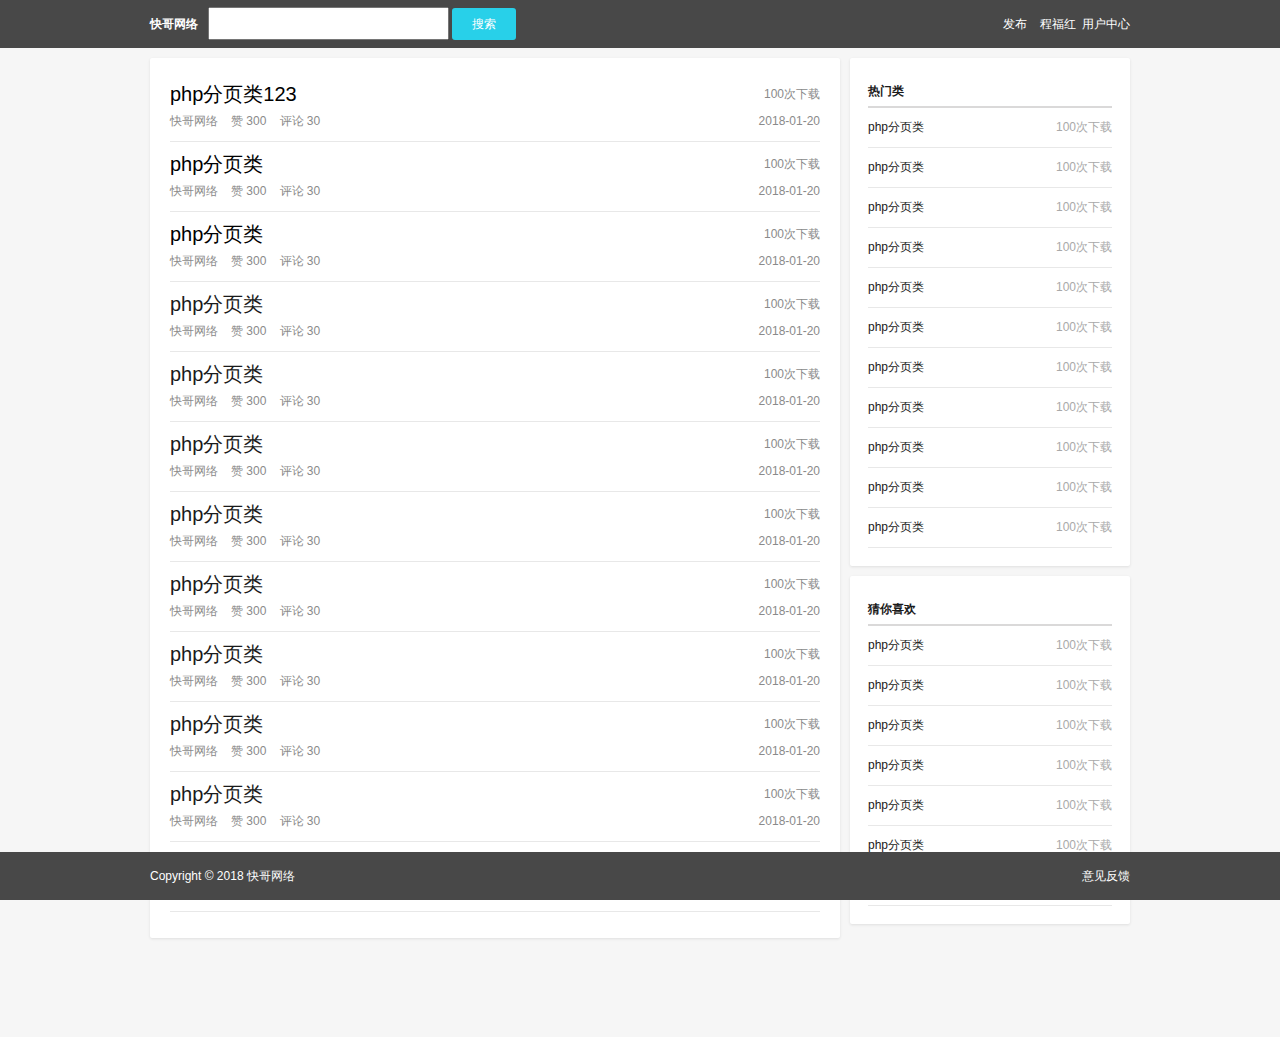
==== commit d94b7207: "user.html 添加基本信息" ====
--- a/index.html
+++ b/index.html
@@ -218,6 +218,39 @@
         </div>
 
       </div>
+      <div class="right">
+        <div class="title">猜你喜欢</div>
+        <div class="list">
+          <span>php分页类</span>
+          <span class="downCount">100次下载</span>
+        </div>
+        <div class="list">
+          <span>php分页类</span>
+          <span class="downCount">100次下载</span>
+        </div>
+        <div class="list">
+          <span>php分页类</span>
+          <span class="downCount">100次下载</span>
+        </div>
+        <div class="list">
+          <span>php分页类</span>
+          <span class="downCount">100次下载</span>
+        </div>
+        <div class="list">
+          <span>php分页类</span>
+          <span class="downCount">100次下载</span>
+        </div>
+        <div class="list">
+          <span>php分页类</span>
+          <span class="downCount">100次下载</span>
+        </div>
+        <div class="list">
+          <span>php分页类</span>
+          <span class="downCount">100次下载</span>
+        </div>
+
+
+      </div>
     </main>
     <footer>
       <div class="content"><span>Copyright © 2018 快哥网络</span>   <span style="float: right;">意见反馈</span> </div>
--- a/css/style.css
+++ b/css/style.css
@@ -656,3 +656,179 @@
   background-color: black;
 
 }
+/* 未登录收藏 */
+.collection{
+    top: 30%;
+    position: fixed;
+    left: 50%;
+    -webkit-transform: translateX(-50%);
+    transform: translateX(-50%);
+      z-index: 22;
+      display: none;
+}
+.collection .tooltips {
+    background-color: rgba(0,0,0,.6);
+    border-radius: 3px;
+    color: #fff;
+    margin: auto;
+    padding: 12px 30px;
+    /* display: none; */
+    font-size: 16px;
+
+}
+.collection  .tooltips a {
+    color: #F8E71C;
+}
+/* 打赏 */
+.reward-popups {
+ position: fixed;
+ z-index: 999;
+ top: 50%;
+ left: 50%;
+ display: none;
+ width: 800px;
+ max-width: 800px;
+ padding: 25px;
+ -webkit-transform: translateX(-50%) translateY(-50%);
+ transform: translateX(-50%) translateY(-50%);
+ border-radius: 5px;
+ background-color: #fafafa;
+ -webkit-box-shadow: 0 0 24px 0 rgba(0,0,0,.11), 0 24px 24px 0 rgba(0,0,0,.15);
+ box-shadow: 0 0 24px 0 rgba(0,0,0,.11), 0 24px 24px 0 rgba(0,0,0,.15);
+}
+.reward-popups  [data-popups-close] {
+   font-family: sans-serif;
+   font-size: 20px;
+   font-weight: lighter;
+   line-height: 20px;
+   position: absolute;
+   top: 8px;
+   right: 8px;
+   overflow: hidden;
+   width: 20px;
+   height: 20px;
+   cursor: pointer;
+   text-align: center;
+   color: #ccc;
+}
+.reward-popups [data-popups=body] {
+   margin: 5px 10px 5px 0;
+}
+.reward-popups  .form-wapper {
+   color: #333;
+   width: 800px;
+   height: 535px;
+   /* overflow: hidden; */
+   box-sizing: border-box;
+}
+.reward-popups  .text-center {
+   text-align: center;
+}
+.reward-popups .blogger-info .text {
+   margin-top: 15px;
+   margin-bottom: 40px;
+}
+.reward-popups  .form-wapper .form-item {
+   display: -webkit-box;
+   display: -ms-flexbox;
+   display: flex;
+   min-height: 40px;
+   margin-bottom: 10px;
+}
+.reward-popups .form-label {
+   width: 260px;
+}
+.reward-popups  .form-wapper .form-label {
+   line-height: 40px;
+   padding-right: 20px;
+   text-align: right;
+}
+.reward-popups  .font-red, .font-red a {
+   color: red;
+}
+.reward-popups .reward-popups input[type=text], .reward-popups input[type=number], .reward-popups input[type=tel] {
+   line-height: 40px;
+   /*width: 100%;*/
+   width: 450px;
+   height: 35px;
+   padding-top: 0;
+   padding-bottom: 0;
+}
+.reward-popups, .reward-popups input, .reward-popups select, .reward-popups textarea {
+   font-size: 16px;
+}
+.reward-popups .form-wapper {
+   color: #333;
+}
+.reward-popups .reward-money-box .reward-money {
+   line-height: 35px;
+   display: inline-block;
+   float: left;
+   width: 80px;
+   height: 34px;
+   margin: 17px 6px 0 0;
+   cursor: pointer;
+   text-align: center;
+   color: #fff;
+   background: #d4d4d4;
+}
+.reward-popups .reward-money-box .reward-money.active {
+   background: #626262;
+}
+.reward-popups .form-item:not(:last-of-type) {
+   margin-bottom: 22px;
+}
+/* .reward-popups .form-label {
+   width: 100px;
+} */
+.reward-popups .form-wapper .form-label {
+   line-height: 40px;
+   padding-right: 20px;
+   text-align: right;
+}
+.reward-popups .font-red, .font-red a {
+   color: red;
+}
+.reward-popups .reward-way {
+   float: left;
+   margin-right: 25px;
+}
+.reward-popups .form-radios input[type=radio]+label:before {
+   position: absolute;
+   top: 50%;
+   left: 0;
+   display: inline-block;
+   width: 17px;
+   height: 17px;
+   content: '';
+   -webkit-transform: translateY(-50%);
+   transform: translateY(-50%);
+   border-radius: 50%;
+}
+.reward-popups .reward-alipay label {
+   background: url(../imgs/icons/alipay.png) 25px no-repeat;
+   background-size: contain;
+   width: 122px;
+   height: 32px;
+}
+.reward-popups .btn-orange[class*=btn] {
+   background-color: #f5a623;
+}
+.reward-popups .btn {
+   width: 100px;
+   height: 40px;
+}
+.reward-popups .btn {
+   border-radius: 3px;
+   padding: .4rem .8rem;
+   outline: 0;
+   border: 0;
+   margin: 0;
+   background-color: transparent;
+   display: inline-block;
+   cursor: pointer;
+   float: right;
+}
+.reward-popups .btn, .btn a {
+   color: #fff;
+}
